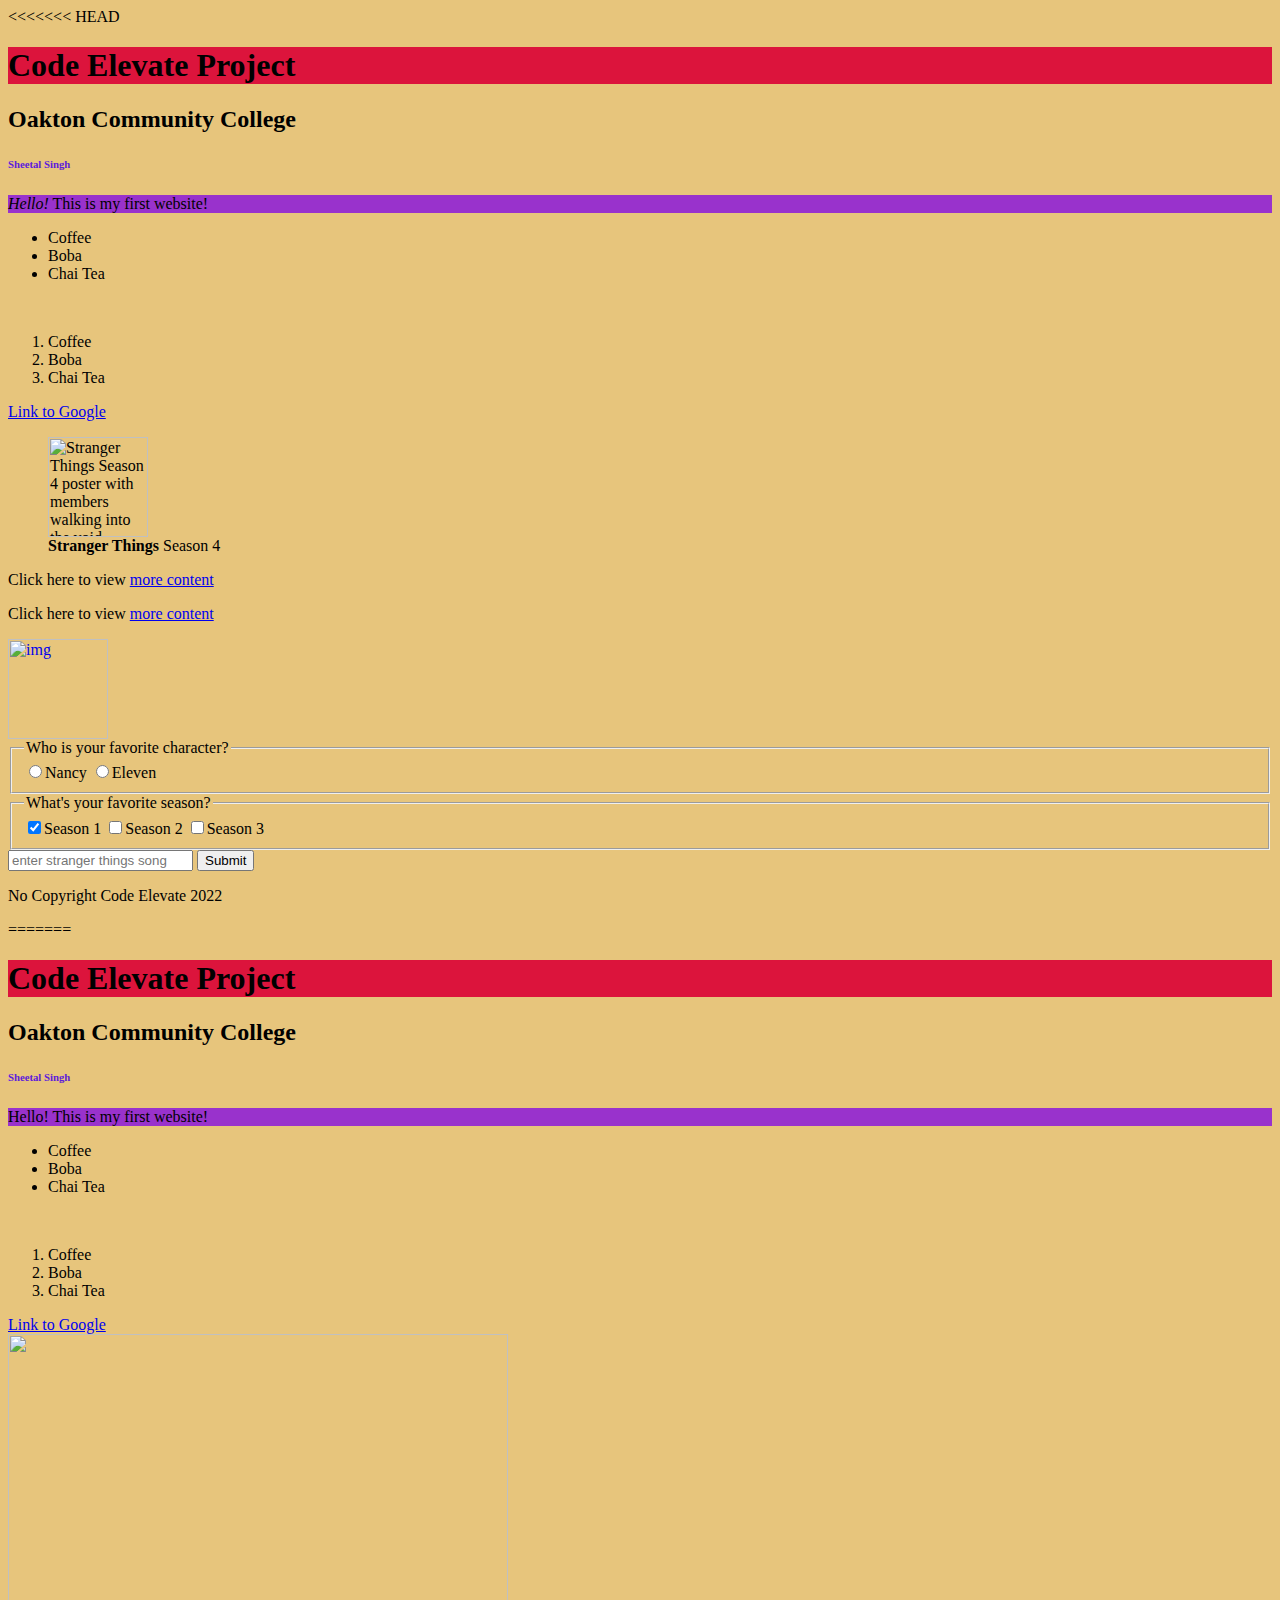
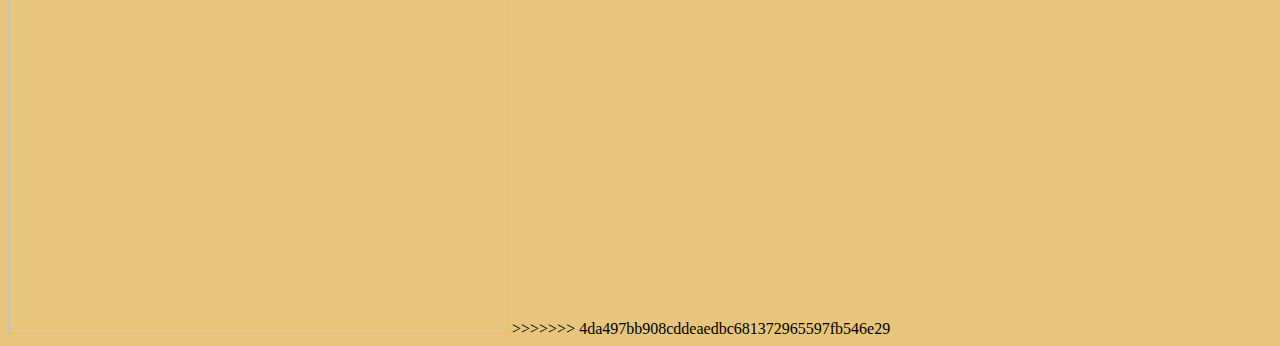
==== index.html @ 1bff0964 "Merge branch 'main'" ====
<<<<<<< HEAD
<!DOCTYPE html>
<html>
    <body style="background-color:rgb(231, 197, 124);">
        <main>
            <section>
                <h1 style="background-color:crimson;">Code Elevate Project</h1>
                <h2>Oakton Community College</h2>
                <h6 style="color:rgb(94, 32, 218);">Sheetal Singh</h6>
                <p style="background-color:darkorchid;"><em>Hello!</em> This is my first website!</p>
            </section>
            <!-- This is an unordered list aka Bullet Points -->
            <!-- TODO: i need to come back to this and fix it -->
            <section>
                <ul>
                    <li>Coffee</li>
                    <li>Boba</li>
                    <li>Chai Tea</li>
                </ul>
                <br>
                <!-- This gives a numbered list = ordered list -->
                <ol>
                    <li>Coffee</li>
                    <li>Boba</li>
                    <li>Chai Tea</li>
                </ol>
            </section>
            <!-- attribute tag using href for link -->
            <section>
                <a href="https://www.google.com">Link to Google</a>
                <br>

                <!-- absolute URL -->
                <!--<img src="https://flxt.tmsimg.com/assets/p12991665_b_v13_am.jpg">-->
                <!-- relative URL -->
                <figure>
                    <img src="p12991665_b_v13_am.jpg" width="100" height="100" alt="Stranger Things Season 4 poster with members walking into the void">
                    <figcaption><strong>Stranger Things</strong> Season 4</figcaption>
                </figure>
                
                <p>Click here to view <a href=https://google.com>more content</a></p>

                <p>Click here to view <a target="_blank" href=https://google.com>more content</a></p>

                <a href="https://google.com" target="_blank"><img src="p12991665_b_v13_am.jpg" width="100" height="100" alt="img"> </a>
            </section>

            <form action="https://google.com">
                
                <fieldset>
                    <legend>Who is your favorite character?</legend>
                    <label><input id="nancy" type="radio" name="fav-character" value="nancy" check="">Nancy</label>
                    <label><input id="eleven" type="radio" name="fav-character" value="eleven">Eleven</label>
                </fieldset>

                <fieldset>
                    <legend>What's your favorite season?</legend>
                    <input id="one" type="checkbox" name="fav-season" value="one" checked=""><label for="one">Season 1</label>
                    <input id="two" type="checkbox" name="fav-season" value="two"><label for="two">Season 2</label>
                    <input id="three" type="checkbox" name="fav-season" value="three"><label for="three">Season 3</label>
                </fieldset>

                <input type="text" name="stranger-things-song" placeholder="enter stranger things song" required="">
                <button type="submit">Submit</button>
            </form>
        </main>
        <footer>
            <p>
               No Copyright Code Elevate 2022
            </p>
        </footer>
    </body>
  
=======
<!DOCTYPE html>
<html>
    <body style="background-color:rgb(231, 197, 124);">
        <h1 style="background-color:crimson;">Code Elevate Project</h1>
        <h2>Oakton Community College</h2>
        <h6 style="color:rgb(94, 32, 218);">Sheetal Singh</h6>
        <p style="background-color:darkorchid;">Hello! This is my first website!</p>

        <!-- This is an unordered list aka Bullet Points -->
        <!-- TODO: i need to come back to this and fix it -->
        <ul>
            <li>Coffee</li>
            <li>Boba</li>
            <li>Chai Tea</li>
        </ul>
        <br>
        <!-- This gives a numbered list = ordered list -->
        <ol>
            <li>Coffee</li>
            <li>Boba</li>
            <li>Chai Tea</li>
        </ol>
        <!-- attribute tag using href for link -->
        <a href="https://www.google.com">Link to Google</a>
        <br>

        <!-- absolute URL -->
        <!--<img src="https://flxt.tmsimg.com/assets/p12991665_b_v13_am.jpg">-->
        <!-- relative URL -->
        <img src="p12991665_b_v13_am.jpg" width="500" height="600">
        
    </body>
>>>>>>> 4da497bb908cddeaedbc681372965597fb546e29
</html>
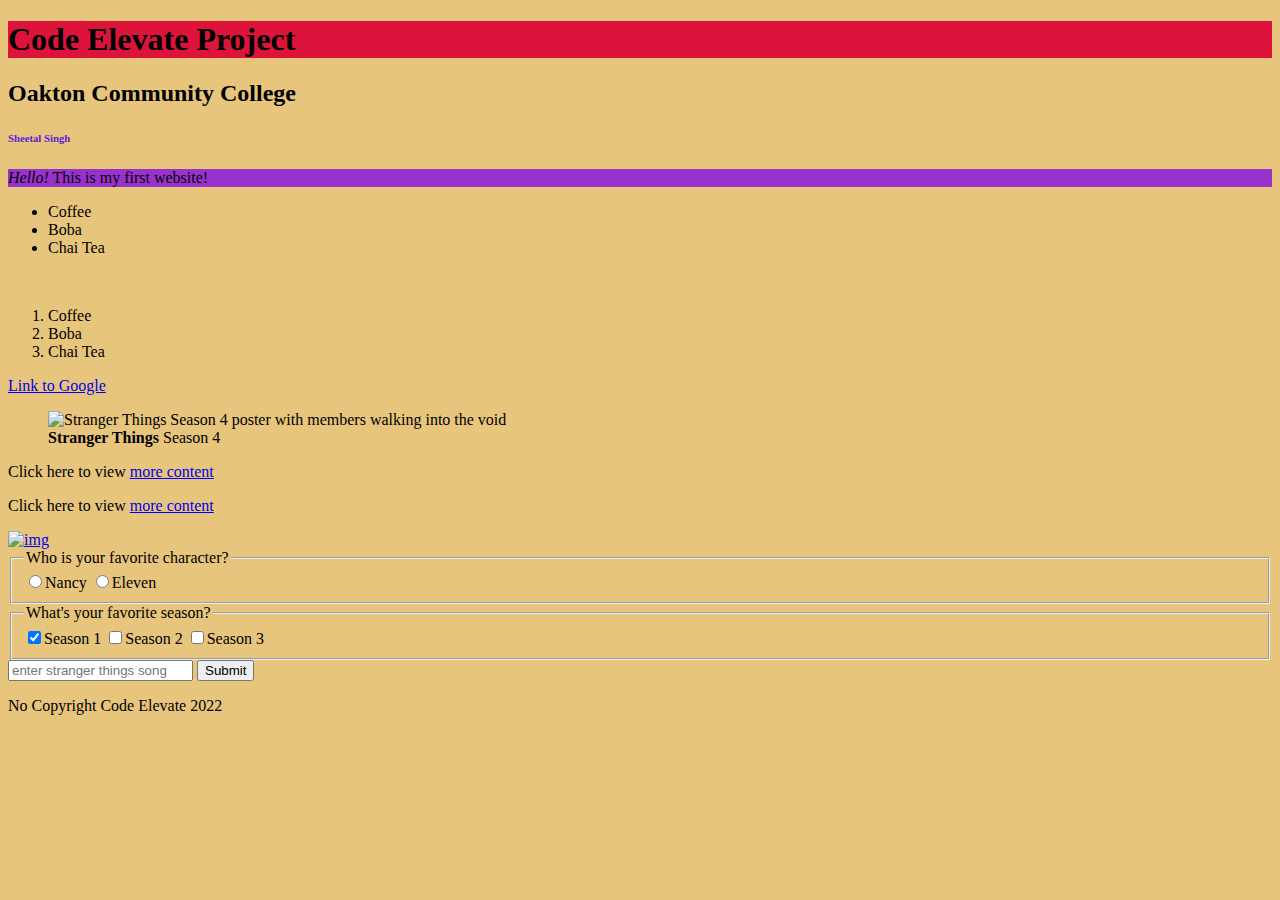
==== commit b96b964c: "updated code" ====
--- a/index.html
+++ b/index.html
@@ -1,4 +1,3 @@
-<<<<<<< HEAD
 <!DOCTYPE html>
 <html>
     <body style="background-color:rgb(231, 197, 124);">
@@ -71,38 +70,4 @@
         </footer>
     </body>
   
-=======
-<!DOCTYPE html>
-<html>
-    <body style="background-color:rgb(231, 197, 124);">
-        <h1 style="background-color:crimson;">Code Elevate Project</h1>
-        <h2>Oakton Community College</h2>
-        <h6 style="color:rgb(94, 32, 218);">Sheetal Singh</h6>
-        <p style="background-color:darkorchid;">Hello! This is my first website!</p>
-
-        <!-- This is an unordered list aka Bullet Points -->
-        <!-- TODO: i need to come back to this and fix it -->
-        <ul>
-            <li>Coffee</li>
-            <li>Boba</li>
-            <li>Chai Tea</li>
-        </ul>
-        <br>
-        <!-- This gives a numbered list = ordered list -->
-        <ol>
-            <li>Coffee</li>
-            <li>Boba</li>
-            <li>Chai Tea</li>
-        </ol>
-        <!-- attribute tag using href for link -->
-        <a href="https://www.google.com">Link to Google</a>
-        <br>
-
-        <!-- absolute URL -->
-        <!--<img src="https://flxt.tmsimg.com/assets/p12991665_b_v13_am.jpg">-->
-        <!-- relative URL -->
-        <img src="p12991665_b_v13_am.jpg" width="500" height="600">
-        
-    </body>
->>>>>>> 4da497bb908cddeaedbc681372965597fb546e29
 </html>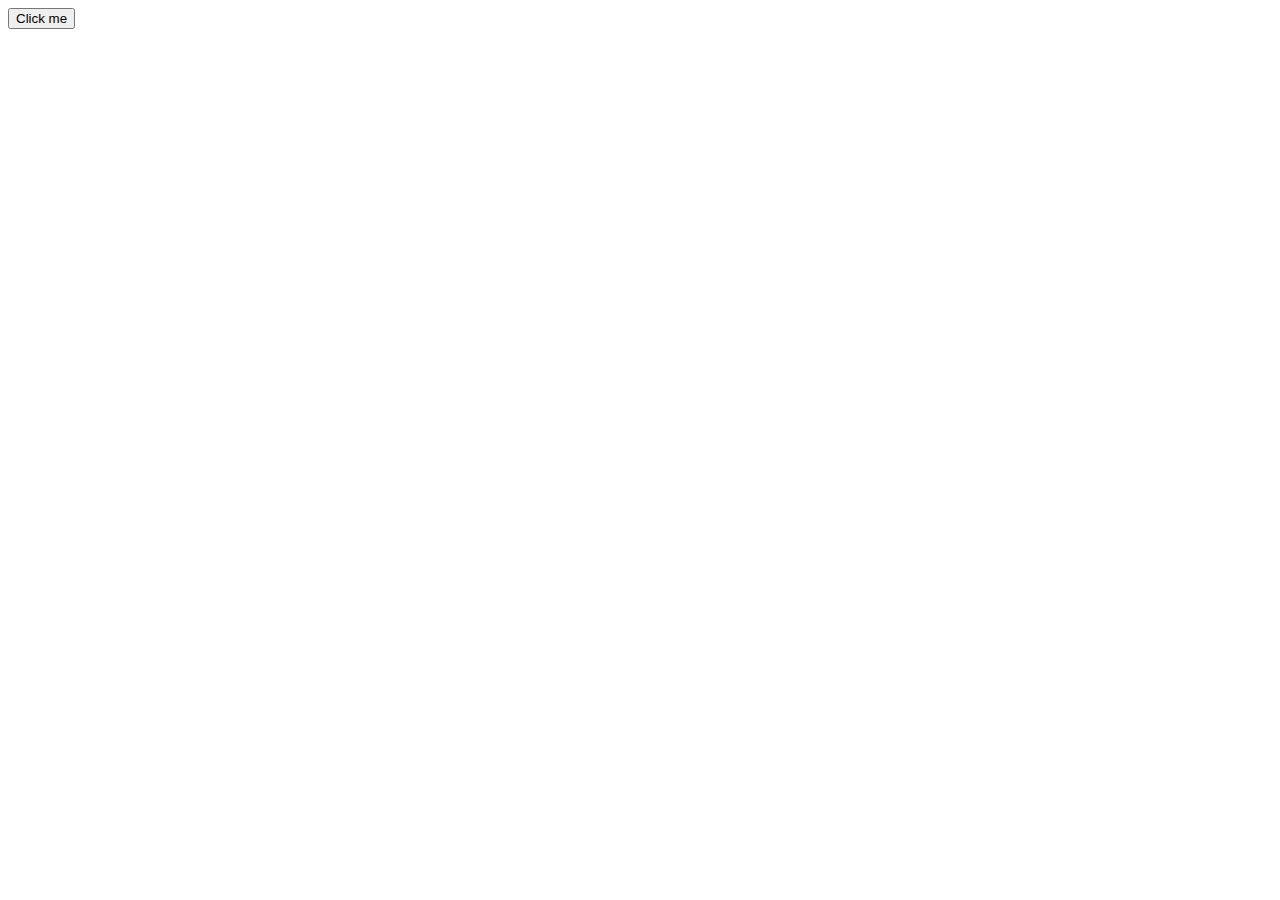
==== commit fd6ce72e: "initial javascript lessons" ====
--- a/index.html
+++ b/index.html
@@ -1,73 +1,11 @@
 <!DOCTYPE html>
-<html>
-    <body style="background-color:rgb(231, 197, 124);">
-        <main>
-            <section>
-                <h1 style="background-color:crimson;">Code Elevate Project</h1>
-                <h2>Oakton Community College</h2>
-                <h6 style="color:rgb(94, 32, 218);">Sheetal Singh</h6>
-                <p style="background-color:darkorchid;"><em>Hello!</em> This is my first website!</p>
-            </section>
-            <!-- This is an unordered list aka Bullet Points -->
-            <!-- TODO: i need to come back to this and fix it -->
-            <section>
-                <ul>
-                    <li>Coffee</li>
-                    <li>Boba</li>
-                    <li>Chai Tea</li>
-                </ul>
-                <br>
-                <!-- This gives a numbered list = ordered list -->
-                <ol>
-                    <li>Coffee</li>
-                    <li>Boba</li>
-                    <li>Chai Tea</li>
-                </ol>
-            </section>
-            <!-- attribute tag using href for link -->
-            <section>
-                <a href="https://www.google.com">Link to Google</a>
-                <br>
-
-                <!-- absolute URL -->
-                <!--<img src="https://flxt.tmsimg.com/assets/p12991665_b_v13_am.jpg">-->
-                <!-- relative URL -->
-                <figure>
-                    <img src="p12991665_b_v13_am.jpg" width="100" height="100" alt="Stranger Things Season 4 poster with members walking into the void">
-                    <figcaption><strong>Stranger Things</strong> Season 4</figcaption>
-                </figure>
-                
-                <p>Click here to view <a href=https://google.com>more content</a></p>
-
-                <p>Click here to view <a target="_blank" href=https://google.com>more content</a></p>
-
-                <a href="https://google.com" target="_blank"><img src="p12991665_b_v13_am.jpg" width="100" height="100" alt="img"> </a>
-            </section>
-
-            <form action="https://google.com">
-                
-                <fieldset>
-                    <legend>Who is your favorite character?</legend>
-                    <label><input id="nancy" type="radio" name="fav-character" value="nancy" check="">Nancy</label>
-                    <label><input id="eleven" type="radio" name="fav-character" value="eleven">Eleven</label>
-                </fieldset>
-
-                <fieldset>
-                    <legend>What's your favorite season?</legend>
-                    <input id="one" type="checkbox" name="fav-season" value="one" checked=""><label for="one">Season 1</label>
-                    <input id="two" type="checkbox" name="fav-season" value="two"><label for="two">Season 2</label>
-                    <input id="three" type="checkbox" name="fav-season" value="three"><label for="three">Season 3</label>
-                </fieldset>
-
-                <input type="text" name="stranger-things-song" placeholder="enter stranger things song" required="">
-                <button type="submit">Submit</button>
-            </form>
-        </main>
-        <footer>
-            <p>
-               No Copyright Code Elevate 2022
-            </p>
-        </footer>
-    </body>
-  
+<html lang="en-US">
+  <head>
+    <meta charset="utf-8">
+    <script src="scripts/javascript.js"></script>
+    <title>JavaScript Learning Lesson</title>
+  </head>
+  <body>
+    <button>Click me</button>
+  </body>
 </html>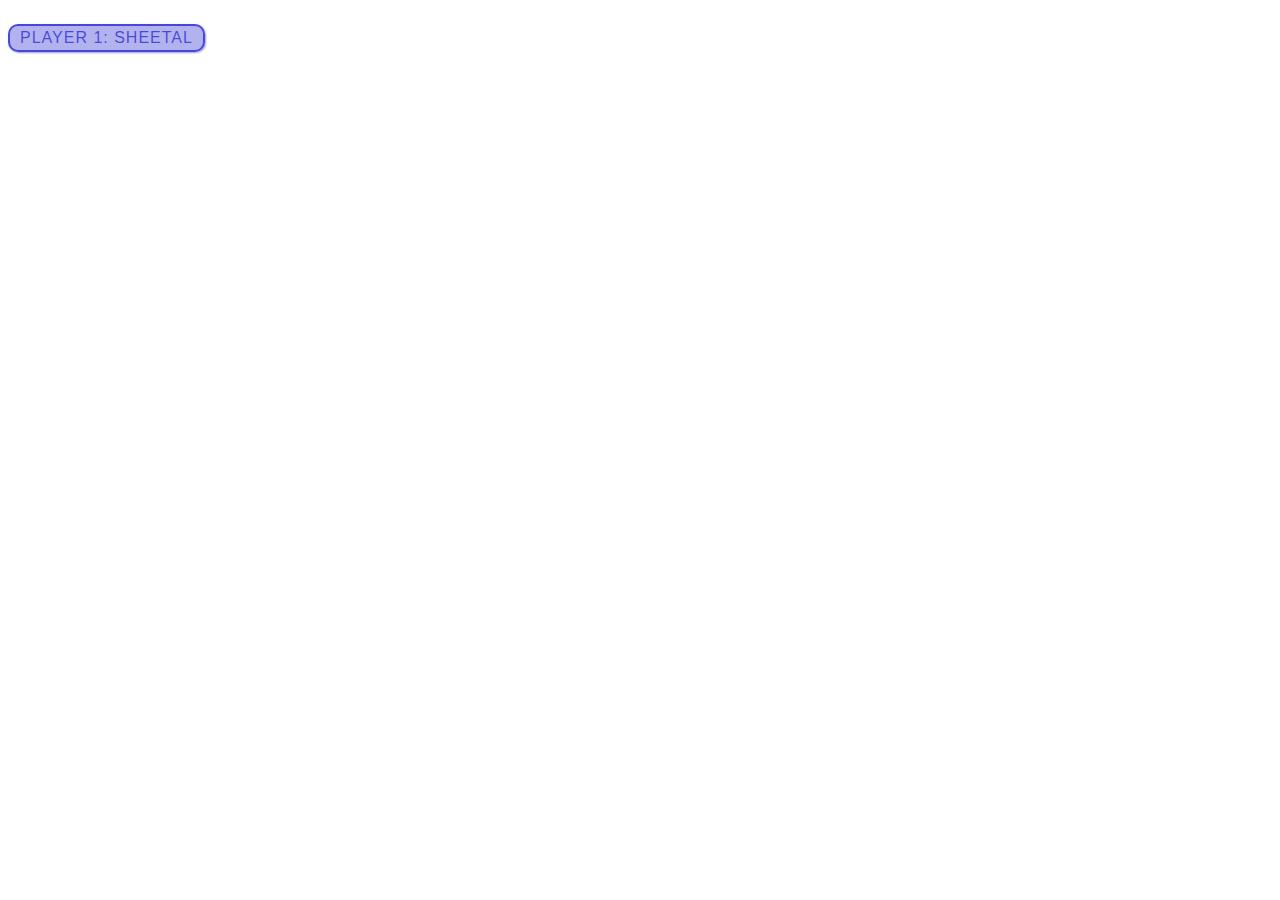
==== commit bbe7542b: "updated organization" ====
--- a/index.html
+++ b/index.html
@@ -1,11 +1,18 @@
 <!DOCTYPE html>
-<html lang="en-US">
+<html>
   <head>
-    <meta charset="utf-8">
-    <script src="scripts/javascript.js"></script>
+    <link href="styles/style.css" rel="stylesheet">
+
+    <script src="scripts/script.js"></script>
+
     <title>JavaScript Learning Lesson</title>
   </head>
   <body>
-    <button>Click me</button>
+
+
+    <p>Player 1: Sheetal</p>
+    <!-- <button>Click me</button> -->
+
+
   </body>
 </html>--- a/styles/style.css
+++ b/styles/style.css
@@ -0,0 +1,14 @@
+p {
+    font-family: 'helvetica neue', helvetica, sans-serif;
+    letter-spacing: 1px;
+    text-transform: uppercase;
+    text-align: center;
+    border: 2px solid rgba(0,0,200,0.6);
+    background: rgba(0,0,200,0.3);
+    color: rgba(0,0,200,0.6);
+    box-shadow: 1px 1px 2px rgba(0,0,200,0.4);
+    border-radius: 10px;
+    padding: 3px 10px;
+    display: inline-block;
+    cursor: pointer;
+  }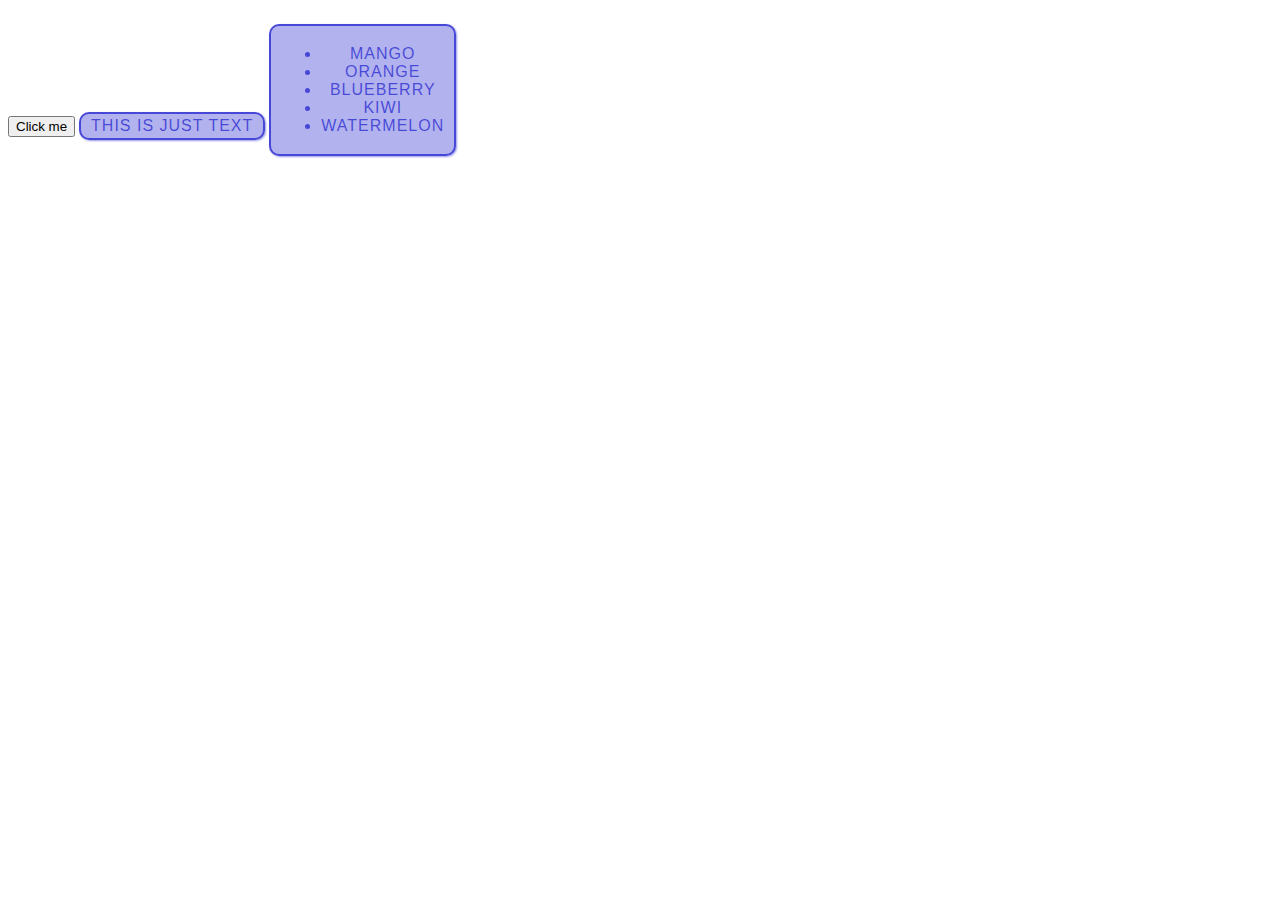
==== commit f49fa7fb: "adding array code" ====
--- a/index.html
+++ b/index.html
@@ -1,18 +1,15 @@
 <!DOCTYPE html>
 <html>
-  <head>
-    <link href="styles/style.css" rel="stylesheet">
-
-    <script src="scripts/script.js"></script>
-
+  <head> <link href="styles/style.css" rel="stylesheet">
     <title>JavaScript Learning Lesson</title>
-  </head>
-  <body>
-
-
-    <p>Player 1: Sheetal</p>
-    <!-- <button>Click me</button> -->
-
-
+    
+</head> 
+<body>
+    <!-- <p>Player 1: Sheetal</p>    -->
+    <button onclick="myFunction()">Click me</button>
+    <p id="demo">This is just text</p>
+    <p id="fruitText"></p>
+    <script src="scripts/javascript.js"></script>
   </body>
+  
 </html>